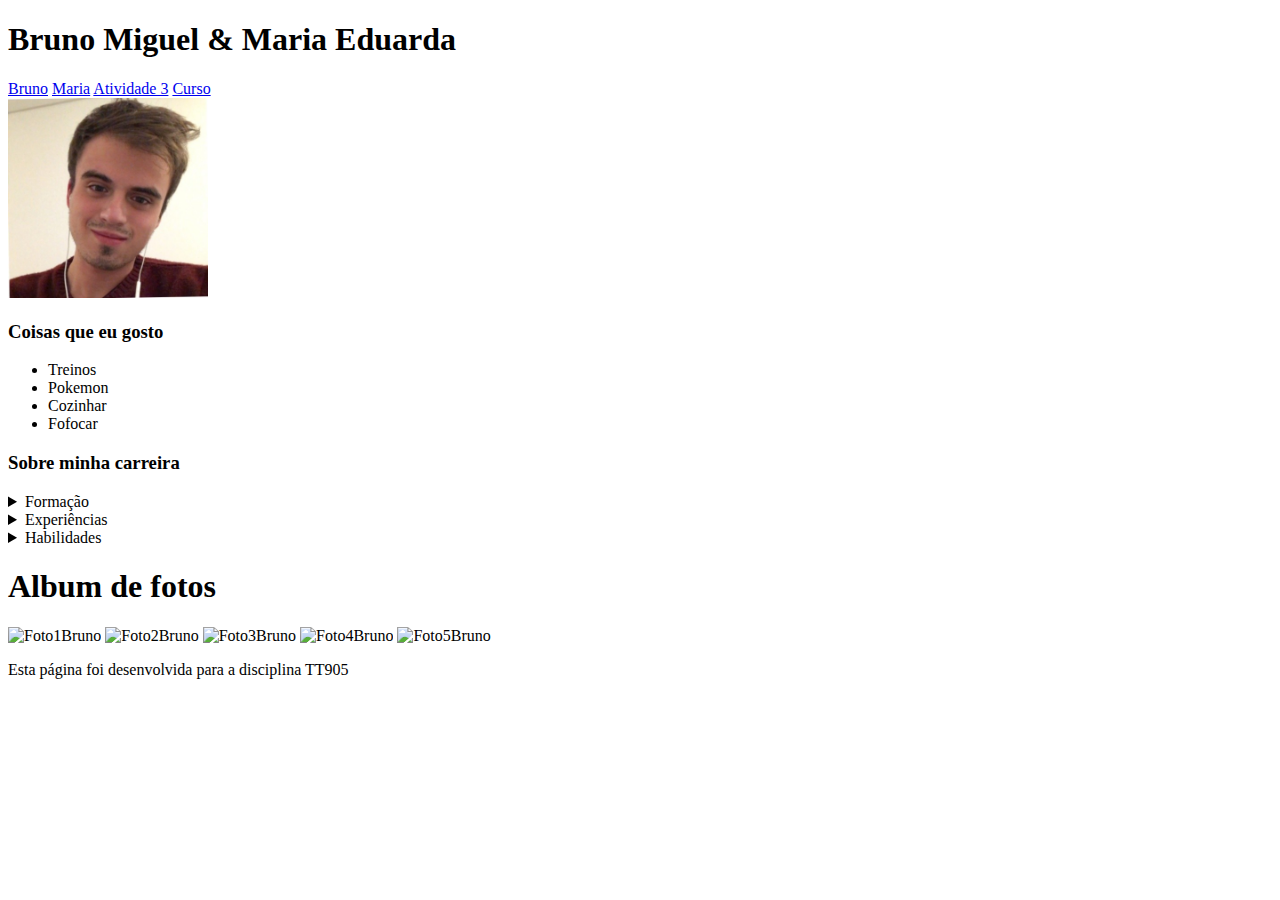
==== index.html @ 514067dd "Add files via upload" ====
<!DOCTYPE html>
<html>
<head>
    <meta charset="UTF-8">
    <link rel="stylesheet" type="text/css" href="css/style.css" />
    <script src="js/functions.js"></script>
    <title>
        Trabalho 6 - Grupo Bruno & Maria
    </title>

</head>

<body>
    <header>
        <h1> Bruno Miguel & Maria Eduarda</h1>
        <nav> 
          <a href="https://rawcdn.githack.com/BMpache/Atividades_TT905/530d403fe5ec9228d5b02621d72c211fa4c7b2f0/Trabalho%204.html"> Bruno</a>
         <a href="https://rawcdn.githack.com/BMpache/Atividades_TT905/9d1a7a5150d5591b21147fb4d5ef5d562a62305e/Trabalho 4Maria.html"> Maria</a>
         <a href="http://htmlpreview.github.io/?https://github.com/BMpache/Atividades_TT905/blob/main/Trabalho%203.html"> Atividade 3</a>
         <a href="https://www.ft.unicamp.br/pt-br/graduacao/cursos/et"> Curso </a>
        </nav>
    </header>
    <section>
        <img src="Foto Bruno.jpeg" wight = "200px" height="200px" alt="FotoBruno" class="center">
        <h3>Coisas que eu gosto</h3>
        <ul>
            <li>Treinos</li>
            <li>Pokemon</li>
            <li>Cozinhar</li>
            <li>Fofocar</li>
        </ul>
    </section>
 
    <section class="right">
        <h3>Sobre minha carreira</h3>
        <details>
            <summary>Formação</summary>    
            <p>Graduando na Faculdade de Tecnologia da Unicamp</p>
            <p>Curso de Engenharia de Telecomunicações</p>
            <p>Ingresso: 2017</p>
            <p>Formação prevista: 2021</p>
        </details>
        <details>
            <summary>Experiências</summary>
            <ul>
                <li>Diretor de Marketing AAAETA</li>
                <li>Diretor de Marketing Aruli</li>
                <li>Monitor de Redes</li>
                <li>Monitor de Programação em C</li>
                <li>Iniciação cientificas</li>
            </ul>
        </details>
        <details>
            <summary>Habilidades</summary>
            <ul>
                <li>Word</li>
                <li>Excel</li>
                <li>MATLAB</li>
                 <li>Phyton</li>
            </ul>
        </details>
    </section>

    <section class="full">
        <h1>Album de fotos</h1>
        <img onmouseover="displayPicture(this)" onmouseout="undisplayPicture()" src="Imagens/Foto 1.png"  alt="Foto1Bruno" class="center2"/>
        <img onmouseover="displayPicture(this)" onmouseout="undisplayPicture()" src="Imagens/Foto 2.jpg"  alt="Foto2Bruno" class="center2"/>
        <img onmouseover="displayPicture(this)" onmouseout="undisplayPicture()" src="Imagens/Foto 3.PNG"  alt="Foto3Bruno" class="center2"/>
        <img onmouseover="displayPicture(this)" onmouseout="undisplayPicture()" src="Imagens/Foto 4.png"  alt="Foto4Bruno" class="center2"/>
        <img onmouseover="displayPicture(this)" onmouseout="undisplayPicture()" src="Imagens/Foto 5.png"  alt="Foto5Bruno" class="center2"/>
    </section>

    <section class="lado">
        <section id="frame" class="frame">
        </section>
        <p id="legenda" class="legenda"> </p>
    </section>
    

        <p class='clear'>
            Esta página foi desenvolvida para a disciplina TT905
        </p>

</body>

</html>
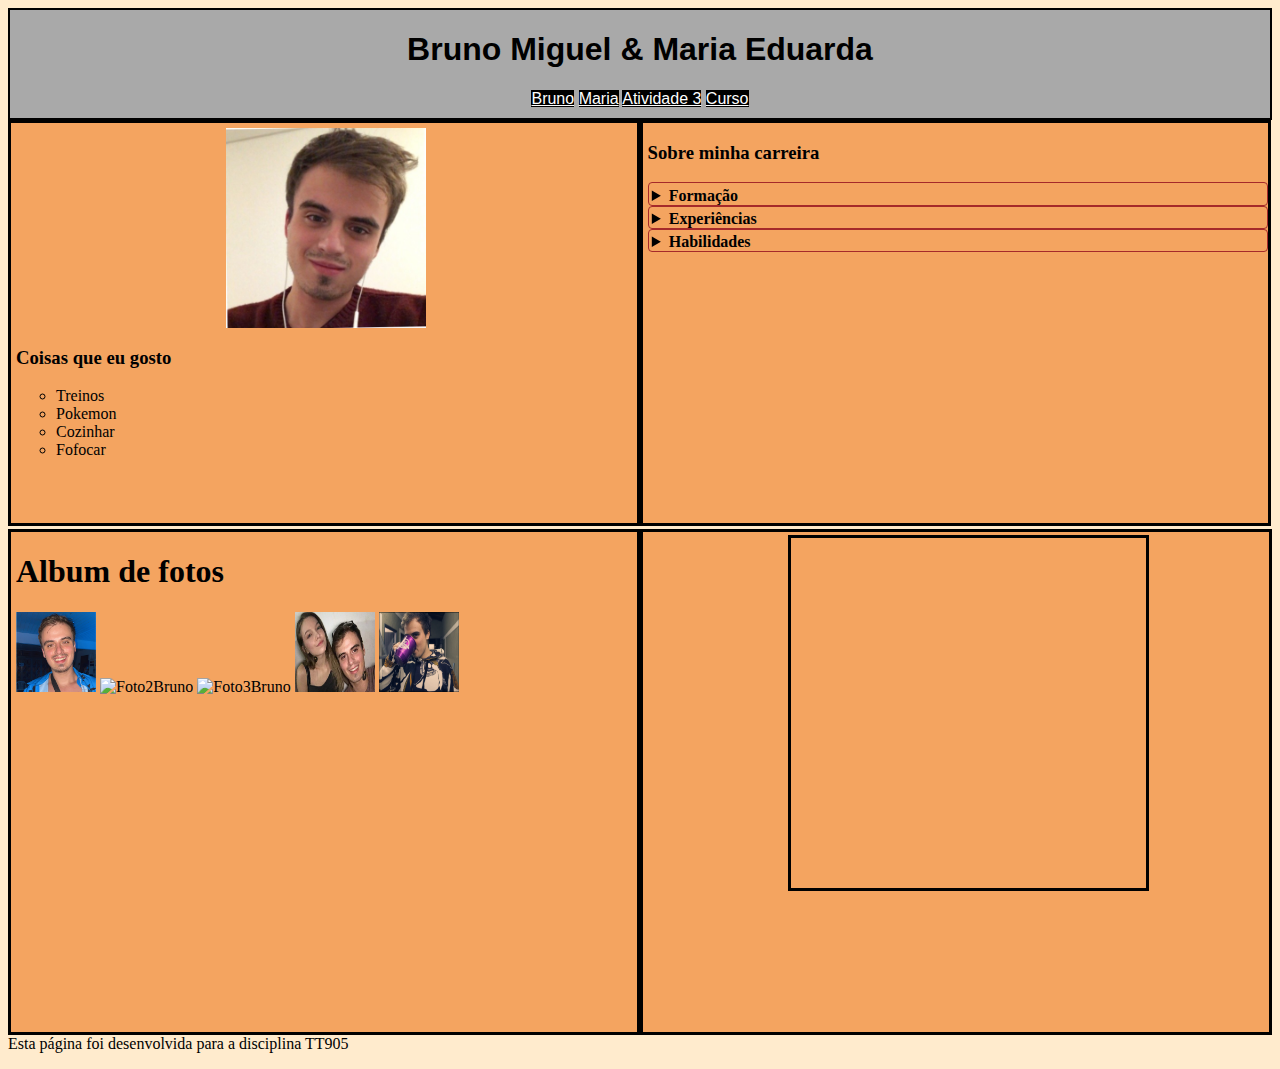
==== commit 1b7cc099: "Update index.html" ====
--- a/index.html
+++ b/index.html
@@ -2,8 +2,8 @@
 <html>
 <head>
     <meta charset="UTF-8">
-    <link rel="stylesheet" type="text/css" href="css/style.css" />
-    <script src="js/functions.js"></script>
+    <link rel="stylesheet" type="text/css" href="style.css" />
+    <script src="functions.js"></script>
     <title>
         Trabalho 6 - Grupo Bruno & Maria
     </title>
@@ -63,11 +63,11 @@
 
     <section class="full">
         <h1>Album de fotos</h1>
-        <img onmouseover="displayPicture(this)" onmouseout="undisplayPicture()" src="Imagens/Foto 1.png"  alt="Foto1Bruno" class="center2"/>
-        <img onmouseover="displayPicture(this)" onmouseout="undisplayPicture()" src="Imagens/Foto 2.jpg"  alt="Foto2Bruno" class="center2"/>
-        <img onmouseover="displayPicture(this)" onmouseout="undisplayPicture()" src="Imagens/Foto 3.PNG"  alt="Foto3Bruno" class="center2"/>
-        <img onmouseover="displayPicture(this)" onmouseout="undisplayPicture()" src="Imagens/Foto 4.png"  alt="Foto4Bruno" class="center2"/>
-        <img onmouseover="displayPicture(this)" onmouseout="undisplayPicture()" src="Imagens/Foto 5.png"  alt="Foto5Bruno" class="center2"/>
+        <img onmouseover="displayPicture(this)" onmouseout="undisplayPicture()" src="Foto Bruno 1.png"  alt="Foto1Bruno" class="center2"/>
+        <img onmouseover="displayPicture(this)" onmouseout="undisplayPicture()" src="Foto Bruno 2.jpg"  alt="Foto2Bruno" class="center2"/>
+        <img onmouseover="displayPicture(this)" onmouseout="undisplayPicture()" src="Foto Bruno 3.PNG"  alt="Foto3Bruno" class="center2"/>
+        <img onmouseover="displayPicture(this)" onmouseout="undisplayPicture()" src="Foto Bruno 4.png"  alt="Foto4Bruno" class="center2"/>
+        <img onmouseover="displayPicture(this)" onmouseout="undisplayPicture()" src="Foto Bruno 5.png"  alt="Foto5Bruno" class="center2"/>
     </section>
 
     <section class="lado">
@@ -83,4 +83,4 @@
 
 </body>
 
-</html>+</html>
--- a/style.css
+++ b/style.css
@@ -0,0 +1,118 @@
+header{
+    font-family: sans-serif;
+    font-style: bold;
+    background-color: darkgray;
+    padding-bottom: 10px;
+    text-align: center;
+    border: 2px solid black;
+}
+
+h1{
+    transition-property: color;
+    transition-duration:4s;
+    transition-delay:1s;
+    transition-timing-function:linear;
+}
+
+h1:hover{
+  color: gold;
+}
+
+
+a{
+color: white;
+background-color: black;
+width: 100px;
+}
+
+a:hover{
+  background-color: pink;
+  color: brown;
+  font-size: large;
+}
+
+a:active{
+  background-color: pink;
+}
+
+a:visited{
+  background-color: darkblue;
+}
+
+details {
+  border: 0.5px solid brown;
+  border-radius: 4px;
+  padding: .20em .20em 0;
+}
+
+summary {
+  font-weight: bold;
+}
+
+ul{
+  list-style-type: circle;
+}
+
+section{
+    background-color:sandybrown;
+    display: inline-block;
+    width: 49.1%;
+    height: 400px;
+    border: solid 3px black;
+    float: left;
+    padding-left: 5px;
+}
+
+.center {
+    margin-top: 5px;
+    display: block;
+    margin-left: auto;
+    margin-right: auto;
+    width: 200px;
+  }
+
+  .center:hover{
+transform: scale(1.05);
+  }
+
+
+.full{
+  margin-top: 3px;
+  height: 500px;
+  float: left;
+}
+
+.lado{
+  margin-top: 3px;
+  height: 500px;
+  float: right;
+}
+
+.frame{
+  margin-top: 3px;
+  height: 350px;
+  width: 350px;
+  display: block;
+  margin-left: 140px;
+  margin-right: 140px;
+  background-size: cover;
+}
+
+.legenda{
+  display: block;
+  text-align: center;
+}
+
+.center2 {
+  width : 80px ; 
+  height : 80px ;
+}
+
+.clear{
+  display: clear;
+}
+  
+body{
+  background-color:blanchedalmond ;
+
+}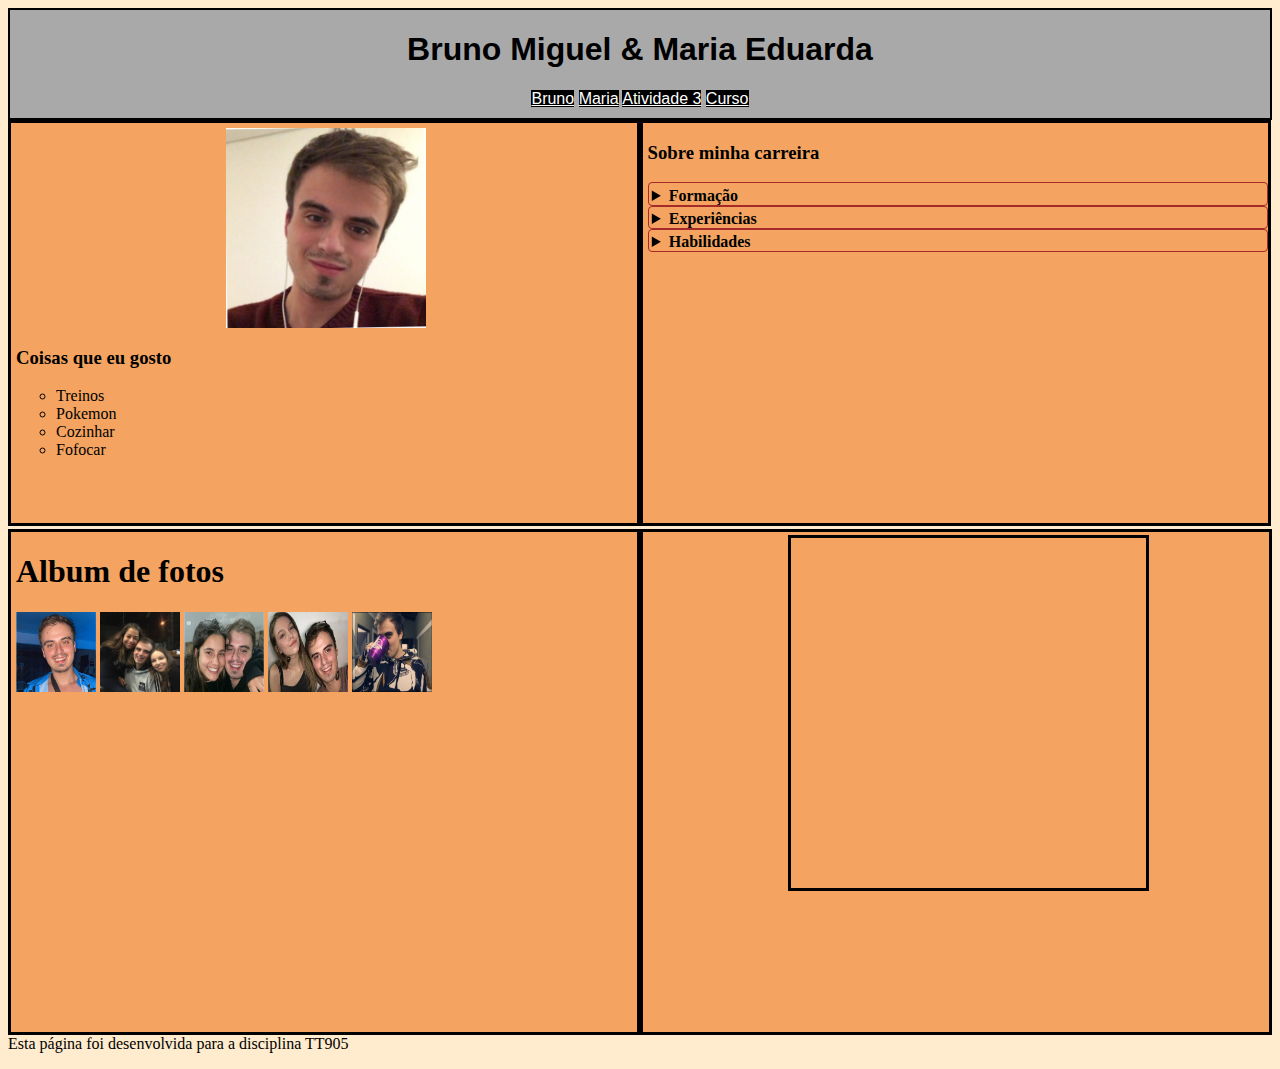
==== commit b3ea1e50: "Update index.html" ====
--- a/index.html
+++ b/index.html
@@ -64,8 +64,8 @@
     <section class="full">
         <h1>Album de fotos</h1>
         <img onmouseover="displayPicture(this)" onmouseout="undisplayPicture()" src="Foto Bruno 1.png"  alt="Foto1Bruno" class="center2"/>
-        <img onmouseover="displayPicture(this)" onmouseout="undisplayPicture()" src="Foto Bruno 2.jpg"  alt="Foto2Bruno" class="center2"/>
-        <img onmouseover="displayPicture(this)" onmouseout="undisplayPicture()" src="Foto Bruno 3.PNG"  alt="Foto3Bruno" class="center2"/>
+        <img onmouseover="displayPicture(this)" onmouseout="undisplayPicture()" src="Foto Bruno 2.png"  alt="Foto2Bruno" class="center2"/>
+        <img onmouseover="displayPicture(this)" onmouseout="undisplayPicture()" src="Foto Bruno 3.png"  alt="Foto3Bruno" class="center2"/>
         <img onmouseover="displayPicture(this)" onmouseout="undisplayPicture()" src="Foto Bruno 4.png"  alt="Foto4Bruno" class="center2"/>
         <img onmouseover="displayPicture(this)" onmouseout="undisplayPicture()" src="Foto Bruno 5.png"  alt="Foto5Bruno" class="center2"/>
     </section>
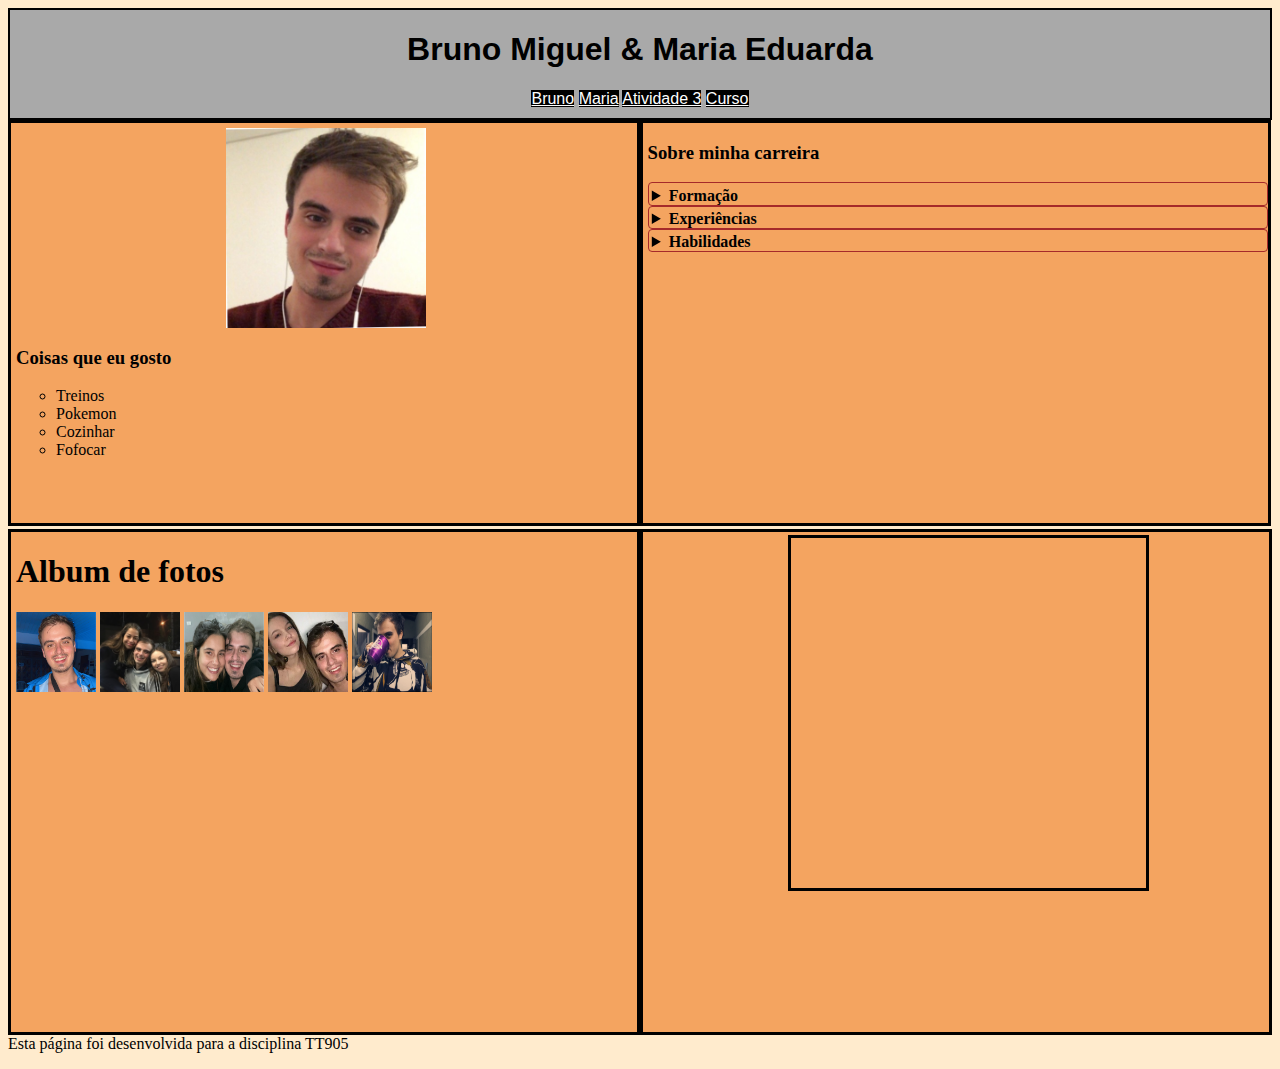
==== commit ddda87d8: "Update index.html" ====
--- a/index.html
+++ b/index.html
@@ -63,11 +63,11 @@
 
     <section class="full">
         <h1>Album de fotos</h1>
-        <img onmouseover="displayPicture(this)" onmouseout="undisplayPicture()" src="Foto Bruno 1.png"  alt="Foto1Bruno" class="center2"/>
-        <img onmouseover="displayPicture(this)" onmouseout="undisplayPicture()" src="Foto Bruno 2.png"  alt="Foto2Bruno" class="center2"/>
-        <img onmouseover="displayPicture(this)" onmouseout="undisplayPicture()" src="Foto Bruno 3.png"  alt="Foto3Bruno" class="center2"/>
-        <img onmouseover="displayPicture(this)" onmouseout="undisplayPicture()" src="Foto Bruno 4.png"  alt="Foto4Bruno" class="center2"/>
-        <img onmouseover="displayPicture(this)" onmouseout="undisplayPicture()" src="Foto Bruno 5.png"  alt="Foto5Bruno" class="center2"/>
+        <img onmouseover="displayPicture(this)" onmouseout="undisplayPicture()" src="Foto Bruno 1.png"  alt="Eu no carnaval antes da Covid-19" class="center2"/>
+        <img onmouseover="displayPicture(this)" onmouseout="undisplayPicture()" src="Foto Bruno 2.png"  alt="Eu, Maria Eduarda e nossa amiga Mari" class="center2"/>
+        <img onmouseover="displayPicture(this)" onmouseout="undisplayPicture()" src="Foto Bruno 3.png"  alt="Eu e minha amiga Amanda" class="center2"/>
+        <img onmouseover="displayPicture(this)" onmouseout="undisplayPicture()" src="Foto Bruno 4.png"  alt="Eu e a Maria Eduarda" class="center2"/>
+        <img onmouseover="displayPicture(this)" onmouseout="undisplayPicture()" src="Foto Bruno 5.png"  alt="Bebendo um drink" class="center2"/>
     </section>
 
     <section class="lado">
--- a/style.css
+++ b/style.css
@@ -94,7 +94,7 @@
   width: 350px;
   display: block;
   margin-left: 140px;
-  margin-right: 140px;
+  margin-right: 150px;
   background-size: cover;
 }
 
@@ -115,4 +115,4 @@
 body{
   background-color:blanchedalmond ;
 
-}+}
